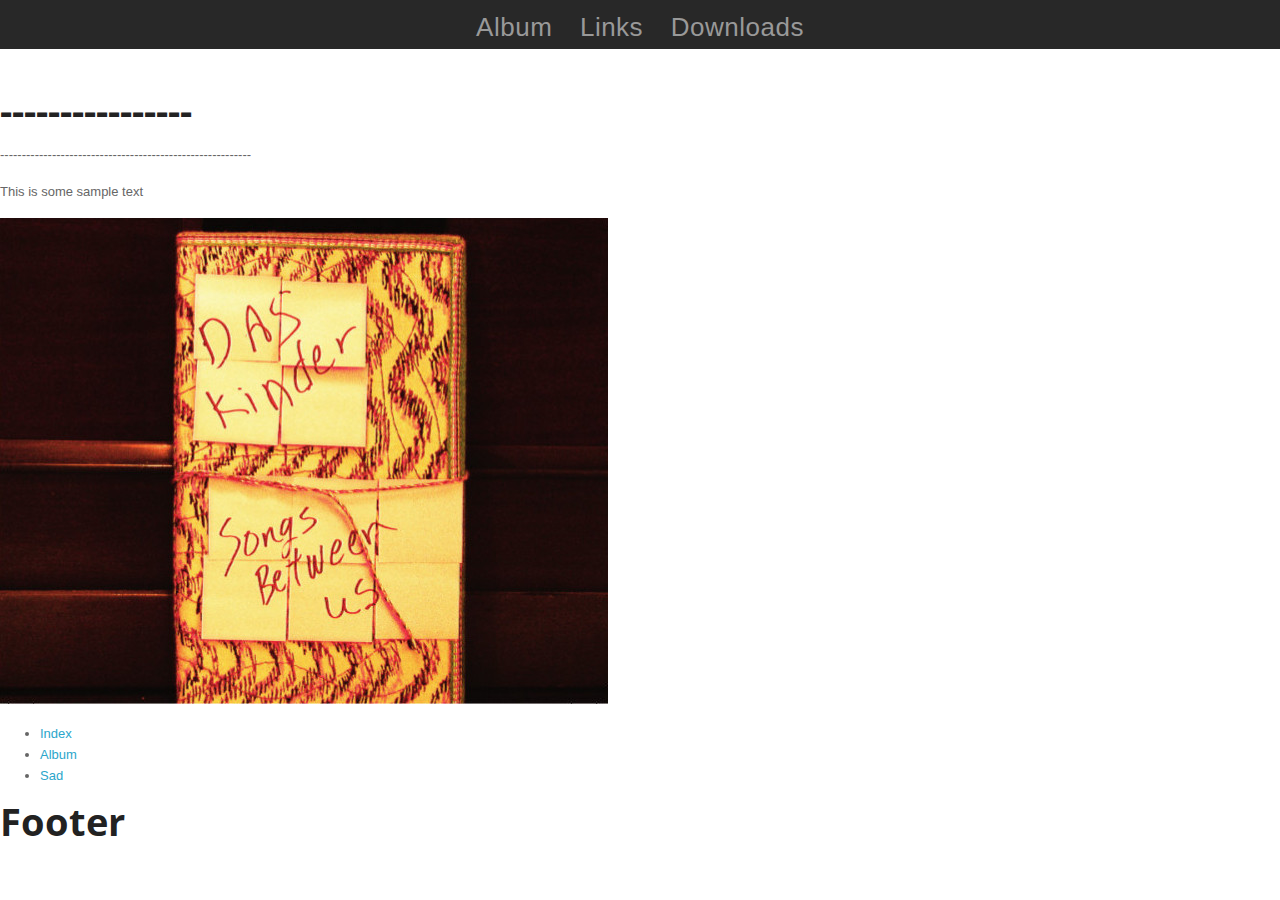
==== index.html @ 61fa7c87 "Initial Load" ====
<!DOCTYPE html>
<meta charset="utf-8">
<meta name="viewport" content="width=device-width, initial-scale=1">
    <head>
        <!--begin entries for jquerymobile-->        
        <link href="css/jquery.mobile-1.3.1.min.css" rel="stylesheet" type="text/css"/>
        <script src="libs/jquery-1.9.1.min.js" type="text/javascript"></script>        
      <!--   <script src="libs/jquery.mobile-1.3.1.min.js" type="text/javascript"></script>  
  causes href navigation in the page to fail, menu option in responsive design -->

         <!--end entries for jquerymobile-->

         <!--begin entries for responsive design-->
<link rel="stylesheet" href="stylesheets/normalize.css">
 <link rel="stylesheet" href="stylesheets/grid.css">
 <link href='http://fonts.googleapis.com/css?family=Open+Sans' rel='stylesheet' type='text/css'>
 <link rel="stylesheet" href="stylesheets/styles.css">
         <!--end entries for responsive design-->

    </head>

    <body>
        <nav class="nav">
  <a href="album.html">Album</a> 
  <a href="links.html">Links</a>
  <a href="player.html">Downloads</a>
</nav>
        <!-- start of navigation 
         <a href="#mymenutag">Menu</a>
         <a href="album.html">Album</a>
         <a href="sad.html">Sad</a>
        <!-- end of navigation -->

        <div class=main_right></div>
            <header><div class=main_heading>
                <h1>----------------</h1></div>
            </header>

<p>----------------------------------------------------------</p>
<p>This is some sample text</p>

 <img   id="front"   src="images/FRONT.jpg"/>
           <!--start of navigation-->   
 <nav id="mymenutag">
<ul>
  <li class="first"><a href="index.html">Index</a></li>
  <li><a href="album.html">Album</a></li>
  <li class="last"><a href="sad.html">Sad</a></li>
</ul>
</nav>
         <!-- /end of navigation -->    

        <script src="js/vendor/jquery-2.0.2.min.js"></script>
        <script src="js/helper.js"></script>
        <script src="js/main.js"></script>
        <script src="libs/app.js" type="text/javascript"></script>
        <script src="pages.js" type="text/javascript"></script>

      <footer data-role="footer" data-position="fixed">
    <h1>Footer</h1>
  </footer>

    </body>
</html>
---- stylesheets/grid.css ----
/*
	960 Grid System ~ Core CSS.
	Learn more ~ http://960.gs/

	Licensed under GPL and MIT.
*/

/* =Containers
--------------------------------------------------------------------------------*/

.container_12,
.container_16
{
	width: 98%;
	max-width: 980px;
	margin: auto;
}

/* =Grid >> Global
--------------------------------------------------------------------------------*/

.grid_1,
.grid_2,
.grid_3,
.grid_4,
.grid_5,
.grid_6,
.grid_7,
.grid_8,
.grid_9,
.grid_10,
.grid_11,
.grid_12,
.grid_13,
.grid_14,
.grid_15,
.grid_16
{
	display: inline;
	float: left;
	margin-left: 1%;
	margin-right: 1%;
}

.push_3, .pull_9, .push_4, .pull_8 {
	position: relative;
}
.container_12 .grid_3,
.container_16 .grid_4
{
	width: 23%;
}
.container_12 .push_3 {
	left: 25%;
}
.container_12 .push_4 {
	left: 33.333%;
}
.container_12 .grid_6,
.container_16 .grid_8
{
	width: 48%;
}

.container_12 .grid_9,
.container_16 .grid_12
{
	width: 73%;
}
.container_12 .pull_9 {
	left: -75%;
}
.container_12 .pull_8 {
	left: -66.666%;
}
.container_12 .grid_12,
.container_16 .grid_16
{
	width: 98%;
}

/* =Grid >> Children (Alpha ~ First, Omega ~ Last)
--------------------------------------------------------------------------------*/

.alpha
{
	margin-left: 0;
}

.omega
{
	margin-right: 0;
}

/* =Grid >> 12 Columns
--------------------------------------------------------------------------------*/

.container_12 .grid_1
{
	width: 6.333%;
}

.container_12 .grid_2
{
	width: 14.666%;
}

.container_12 .grid_4
{
	width: 31.333%;
}

.container_12 .grid_5
{
	width: 39.666%;
}

.container_12 .grid_7
{
	width: 56.333%;
}

.container_12 .grid_8
{
	width: 64.666%;
}

.container_12 .grid_10
{
	width: 81.333%;
}

.container_12 .grid_11
{
	width: 89.666%;
}

/* =Grid >> 16 Columns
--------------------------------------------------------------------------------*/

.container_16 .grid_1
{
	width: 4.25%;
}

.container_16 .grid_2
{
	width: 10.5%;
}

.container_16 .grid_3
{
	width: 16.75%;
}

.container_16 .grid_5
{
	width: 29.25%;
}

.container_16 .grid_6
{
	width: 35.5%;
}

.container_16 .grid_7
{
	width: 41.75%;
}

.container_16 .grid_9
{
	width: 54.25%;
}

.container_16 .grid_10
{
	width: 60.5%;
}

.container_16 .grid_11
{
	width: 66.75%;
}

.container_16 .grid_13
{
	width: 79.25%;
}

.container_16 .grid_14
{
	width: 85.5%;
}

.container_16 .grid_15
{
	width: 91.75%;
}

/* =Prefix Extra Space >> Global
--------------------------------------------------------------------------------*/

.container_12 .prefix_3,
.container_16 .prefix_4
{
	padding-left: 25%;
}

.container_12 .prefix_6,
.container_16 .prefix_8
{
	padding-left: 50%;
}

.container_12 .prefix_9,
.container_16 .prefix_12
{
	padding-left: 75%;
}

/* =Prefix Extra Space >> 12 Columns
--------------------------------------------------------------------------------*/

.container_12 .prefix_1
{
	padding-left: 8.333%;
}

.container_12 .prefix_2
{
	padding-left: 16.666%;
}

.container_12 .prefix_4
{
	padding-left: 33.333%;
}

.container_12 .prefix_5
{
	padding-left: 41.666%;
}

.container_12 .prefix_7
{
	padding-left: 58.333%;
}

.container_12 .prefix_8
{
	padding-left: 66.666%;
}

.container_12 .prefix_10
{
	padding-left: 83.333%;
}

.container_12 .prefix_11
{
	padding-left: 91.666%;
}

/* =Prefix Extra Space >> 16 Columns
--------------------------------------------------------------------------------*/

.container_16 .prefix_1
{
	padding-left: 6.25%;
}

.container_16 .prefix_2
{
	padding-left: 12.5%;
}

.container_16 .prefix_3
{
	padding-left: 18.75%;
}

.container_16 .prefix_5
{
	padding-left: 31.25%;
}

.container_16 .prefix_6
{
	padding-left: 37.5%;
}

.container_16 .prefix_7
{
	padding-left: 43.75%;
}

.container_16 .prefix_9
{
	padding-left: 56.25%;
}

.container_16 .prefix_10
{
	padding-left: 62.5%;
}

.container_16 .prefix_11
{
	padding-left: 68.75%;
}

.container_16 .prefix_13
{
	padding-left: 81.25%;
}

.container_16 .prefix_14
{
	padding-left: 87.5%;
}

.container_16 .prefix_15
{
	padding-left: 93.75%;
}

/* =Suffix Extra Space >> Global
--------------------------------------------------------------------------------*/

.container_12 .suffix_3,
.container_16 .suffix_4
{
	padding-right: 25%;
}

.container_12 .suffix_6,
.container_16 .suffix_8
{
	padding-right: 50%;
}

.container_12 .suffix_9,
.container_16 .suffix_12
{
	padding-right: 75%;
}

/* =Suffix Extra Space >> 12 Columns
--------------------------------------------------------------------------------*/

.container_12 .suffix_1
{
	padding-right: 8.333%;
}

.container_12 .suffix_2
{
	padding-right: 16.666%;
}

.container_12 .suffix_4
{
	padding-right: 33.333%;
}

.container_12 .suffix_5
{
	padding-right: 41.666%;
}

.container_12 .suffix_7
{
	padding-right: 58.333%;
}

.container_12 .suffix_8
{
	padding-right: 66.666%;
}

.container_12 .suffix_10
{
	padding-right: 83.333%;
}

.container_12 .suffix_11
{
	padding-right: 91.666%;
}

/* =Suffix Extra Space >> 16 Columns
--------------------------------------------------------------------------------*/

.container_16 .suffix_1
{
	padding-right: 6.25%;
}

.container_16 .suffix_2
{
	padding-right: 16.5%;
}

.container_16 .suffix_3
{
	padding-right: 18.75%;
}

.container_16 .suffix_5
{
	padding-right: 31.25%;
}

.container_16 .suffix_6
{
	padding-right: 37.5%;
}

.container_16 .suffix_7
{
	padding-right: 43.75%;
}

.container_16 .suffix_9
{
	padding-right: 56.25%;
}

.container_16 .suffix_10
{
	padding-right: 62.5%;
}

.container_16 .suffix_11
{
	padding-right: 68.75%;
}

.container_16 .suffix_13
{
	padding-right: 81.25%;
}

.container_16 .suffix_14
{
	padding-right: 87.5%;
}

.container_16 .suffix_15
{
	padding-right: 93.75%;
}

/* =Clear Floated Elements
--------------------------------------------------------------------------------*/

/* http://sonspring.com/journal/clearing-floats */

html body * span.clear,
html body * div.clear,
html body * li.clear,
html body * dd.clear
{
	background: none;
	border: 0;
	clear: both;
	display: block;
	float: none;
	font-size: 0;
	list-style: none;
	margin: 0;
	padding: 0;
	overflow: hidden;
	visibility: hidden;
	width: 0;
	height: 0;
}

/* http://www.positioniseverything.net/easyclearing.html */

.clearfix:after
{
	clear: both;
	content: '.';
	display: block;
	visibility: hidden;
	height: 0;
}

.clearfix
{
	display: inline-block;
}

* html .clearfix
{
	height: 1%;
}

.clearfix
{
	display: block;
}
---- stylesheets/styles.css ----
/* Requires: normalize.css */
/* Global Reset & Standards ---------------------- */
*, *:before, *:after { 
	-webkit-box-sizing: border-box; 
	-moz-box-sizing: border-box; 
	box-sizing: border-box; 
	}
html { 
	font-size: 62.5%; 
	}
body { 
	background: white; 
	font-family: "HelveticaNeue-Light", "Helvetica Neue Light", "Helvetica Neue", Helvetica, Arial, "Lucida Grande", sans-serif; 
   	font-weight: 300;
	font-size: 1.3rem; 
	line-height: 1.6; 
	color: #666; 
	margin-top: 9rem;
	-webkit-font-smoothing: antialiased;
}

img, video, iframe {
	max-width: 100%;
	height: auto;
	}
/* Links ---------------------- */
a img { 
	border: none; 
	}

a { 
	color: #2ba6cb; 
	text-decoration: none; 
	}

a:hover { 
	color: #2795b6; 
	}

a:focus { 
	color: #2ba6cb; 
	outline: none; 
}

p a, p a:visited { 
	line-height: inherit; 
	}
.clearfix:after {
   content: " "; /* Older browser do not support empty content */
   visibility: hidden;
   display: block;
   height: 0;
   clear: both;
}
.left {
	margin-right: 12px;
	margin-bottom: 10px;
	float: left;
}
.right {
	margin-left: 12px;
	margin-bottom: 10px;
	float: right;
}
/* Base Type Styles Using Modular Scale ---------------------- */
p { 
	font-family: inherit; 
	font-weight: normal; 
	margin-bottom: 1.6rem; }

h1, h2, h3, h4, h5, h6 { 
	color: #222222; 
	text-rendering: optimizeLegibility; 
	line-height: 1.1; 
	margin-bottom: 1.2rem; 
	margin-top: 1.4rem; 
	font-family: 'Open Sans',sans-serif; 
	}

h1 { font-size: 3.8rem;}

h2 { font-size: 2.8rem; }

h3 { font-size: 2.5rem; }

/*================================ */

.container {
	margin-bottom: 2rem;
	}

.sidebar ul {
	list-style: none;
	margin: 0;
	padding: 0;
}
.sidebar ul li {
	display: block;
	border-bottom: 1px solid #ededed;
	height: 30px;
}
/* main navigation */
.nav {
   background-color: #282828;
    cursor: default;
    left: 0;
    position: fixed;
    text-align: center;
    top: 0;
    width: 100%;
    z-index: 10000;
    padding: 0.7rem 0.7rem 0 0.7rem;
}
.nav ul {
	margin: 0;
	padding: 0;
}
.nav li {
	margin: 0 5px 10px 0;
	padding: 0;
	list-style: none;
	display: inline-block;
}
.nav a {
	font-size: 2.6rem;
	font-family: Helvetica;
	padding: .5rem 1.2rem;
	text-decoration: none;
	color: #999;
	letter-spacing: .05rem;
}
.nav a:hover, .nav .active a {
	background: #3EBBE0;
	color: #fff;
	border-radius: 5px;
}
.preface {
	background: #EDEDED;
	margin: 0 auto 3rem auto;
	padding-top:2rem;
	padding-bottom: 2rem;
	font-weight: normal;
	-moz-border-radius: 6px;
	-webkit-border-radius: 6px;
	-o-border-radius: 6px;
	border-radius: 6px;
	border: 1px solid #D7D7D7;
		}
.preface h1, .preface p {
	font-family: 'Open Sans',sans-serif;
	font-weight: normal;
	margin-bottom: 2rem;
	text-shadow: 1px 1px #FFF;
	}
.preface p {
	font-size: 1.8rem;
	font-family: Georgia, 'Times New Roman', sans-serif;
	font-style: italic;
	color: #666;
	line-height: 1.6;
	}
.preface .hero {
	text-align: right;
	}
.hero img {
	max-width: 85%;
	-moz-border-radius: 50%;
	-webkit-border-radius: 50%;
	-o-border-radius: 50%;
	border-radius: 50%;
	}

/* activities */
.activities {
	margin-bottom: 2rem;
	}
.activities h4 {
	font-size: 1.3rem;
	color:#666;
	font-weight: normal;
	text-shadow: 1px 1px #fff;
	}
.activities .intro {
	text-align: center;
	font-size: 1.8rem;
	margin-top: none;
	margin-top: 0;
	}
.activities .grid_4 p {
	text-align: left;
	}
.intro {
	margin-bottom: 2rem;
	}
.button {
	color:#fff;
	text-align:center;
	padding: .8rem 2.5rem;
	background: #3ebbe0;
	box-shadow: 0 1px 0 rgba(255, 255, 255, 0.1) inset, 0 3px 0 #2ba6cb;
	font-size: 1.8rem;
	-moz-border-radius: 4px;
	-webkit-border-radius: 4px;
	-o-border-radius:4px;
	border-radius:4px;
	text-shadow: none;
	}
.more-activities {
	border-top: 1px solid #EDEDED;
	margin-bottom: 2rem;
	padding: 1.6rem 0;
	text-align: center;
	}
.footer, .mobile-nav-wrapper {
	clear:both;
	width:100%;
	padding: 1.5rem;
	background: #282828;
	color: #fff;
	}
.footer .usergroup {
	text-align: right;
	}
.mobile-nav-wrapper {padding: 0;background: #2ba6cb;text-align: center;}
#mobile-nav ul {
	list-style: none;
	margin: 0;
	padding: 0;
	display: block;
	width: 100%;
	}
#mobile-nav li {
	display: block;
	height: 40px;
	border-bottom: 1px solid #59c8ea;
}
#mobile-nav a {
	display: block;
	height: 40px;
	color: #FFF;
	padding: 10px 0;
	text-transform: uppercase;
}
#mobile-nav a:hover {
	background: #3ebbe0;
}
.mobile-nav-wrapper, .anchor-link {display: none;}

.more-articles {
	margin-top: 20px;
	padding-top: 10px;
	border-top: 1px solid #CCC;
}



/* Start of media queries to addres mobile devices */

/* Addresses most tablets */
@media screen and (max-width: 960px) {
	h1 {
	font-size: 3.2rem;
	}
	.preface p, .activities p.intro {
	font-size: 1.6rem;
	}
	.activities h3 {
	font-size: 2rem;
	}
}

/* Addresses most small tablets and large smart phones*/
@media screen and (max-width: 768px) {
	.container_12 .grid_6, .container_12 .push_4, .container_12 .pull_8, .container_12 .push_4 {
		float: none;
	}
	.container_12 .push_4, .container_12 .pull_8 {
		left: 0;
	}
	.container_12 {
	width: 98%;
	margin: auto;
	}
	nav a {
	padding: .4rem 1rem;
	}
	h1 {
	font-size: 2rem;
	}
	.hero img {
	width: 100%;
	}
	.preface p {
	font-size: 1.5rem;
	}
	h2 {
	font-size: 2.2rem;
	}
	.activities p.intro {
		text-align: left;
	}
	.activities h3 {
	font-size: 1.8rem;
	}
	.button {
	padding: .5rem 2rem;
	}
	.activities .grid_4 {
		display: block;
		float: none;
		width: 100%;
		overflow: hidden;
		padding-top:2rem;
		padding-bottom: 1.5rem;
		border-top: 1px solid #EDEDED;
		text-align: center;
	}
}

/* Addresses most smart phones */
@media screen and (max-width: 480px) {
	.mobile-nav-wrapper {display: block;}
	.preface .grid_4, .preface .grid_8, .container_12 .grid_3, .container_12 .grid_8, .left {
		float: none;
	}

	.preface {
		text-align: center;
	}
	h2 {
		font-size: 1.8rem;
	}
	.activities p.intro {
		font-size: 1.4rem;
	}
	.footer .grid_6 {
		display: block;
		float: none;
		width: 100%;
		text-align: center;
		overflow: hidden;
	}
	/* Main Navigation */
	.anchor-link {display: block; float: left;clear: both;}
	.nav .anchor-link:hover {background: none;color: #2ba6cb;}
	.nav ul {display: none;
	}
}
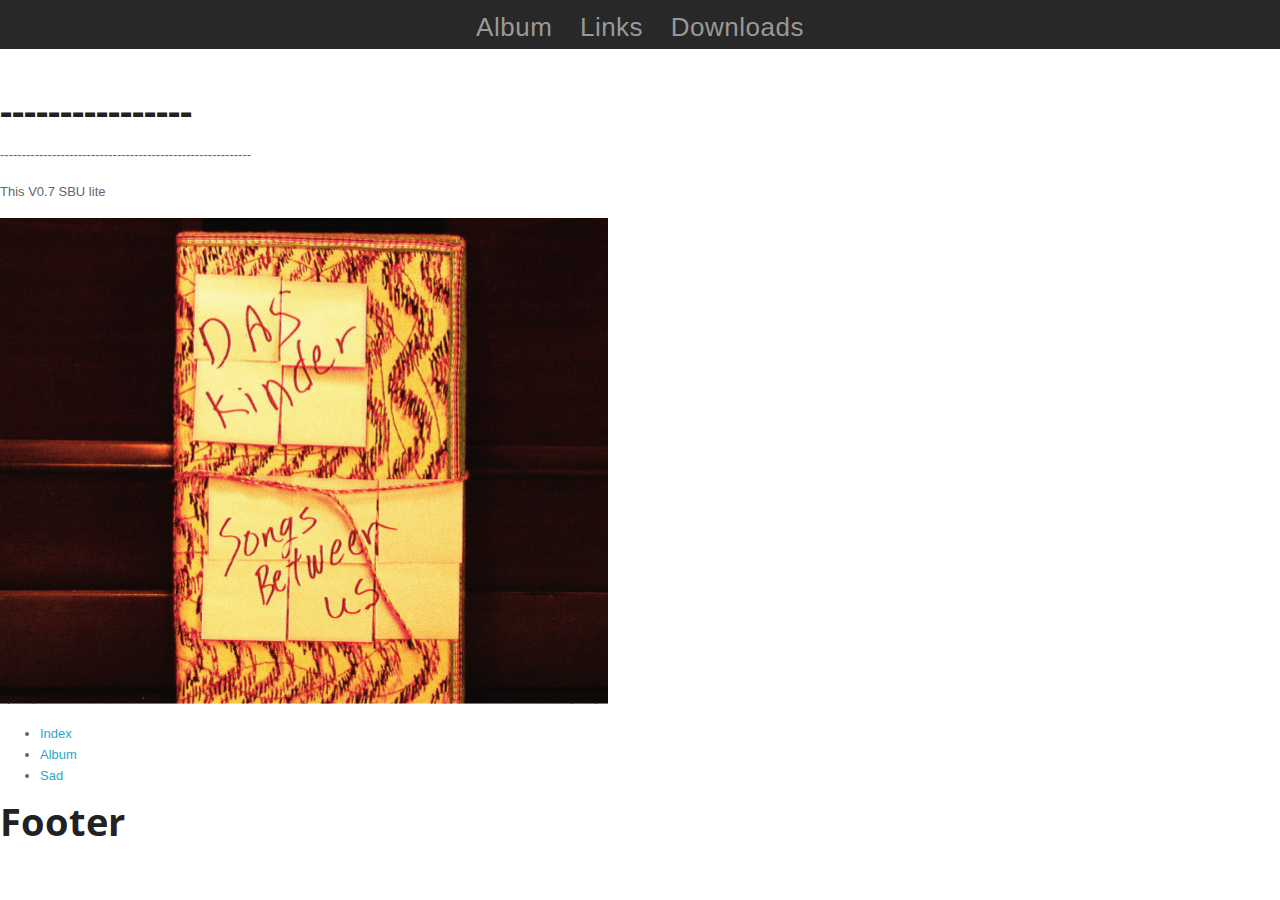
==== commit 8f5458b0: "removed rel=external from href album link in index.html" ====
--- a/index.html
+++ b/index.html
@@ -37,7 +37,7 @@
             </header>
 
 <p>----------------------------------------------------------</p>
-<p>This is some sample text</p>
+<p>This V0.7 SBU lite</p>
 
  <img   id="front"   src="images/FRONT.jpg"/>
            <!--start of navigation-->   
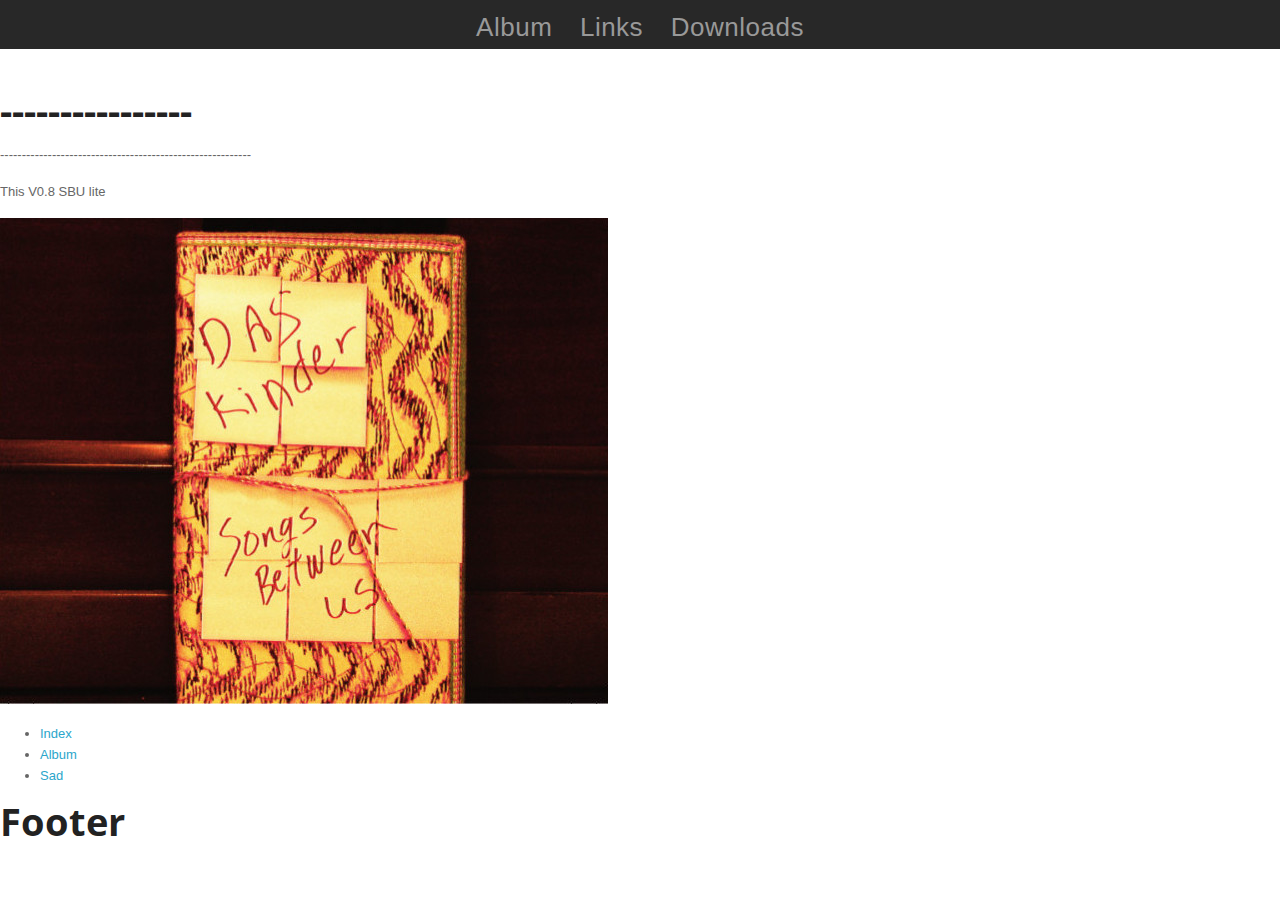
==== commit f6693d46: "added rel=external to index.html links for album, links and downloads" ====
--- a/index.html
+++ b/index.html
@@ -21,9 +21,9 @@
 
     <body>
         <nav class="nav">
-  <a href="album.html">Album</a> 
-  <a href="links.html">Links</a>
-  <a href="player.html">Downloads</a>
+  <a href="album.html" rel="external" >Album</a> 
+  <a href="links.html" rel="external" >Links</a>
+  <a href="player.html" rel="external" >Downloads</a>
 </nav>
         <!-- start of navigation 
          <a href="#mymenutag">Menu</a>
@@ -37,7 +37,7 @@
             </header>
 
 <p>----------------------------------------------------------</p>
-<p>This V0.7 SBU lite</p>
+<p>This V0.8 SBU lite</p>
 
  <img   id="front"   src="images/FRONT.jpg"/>
            <!--start of navigation-->   
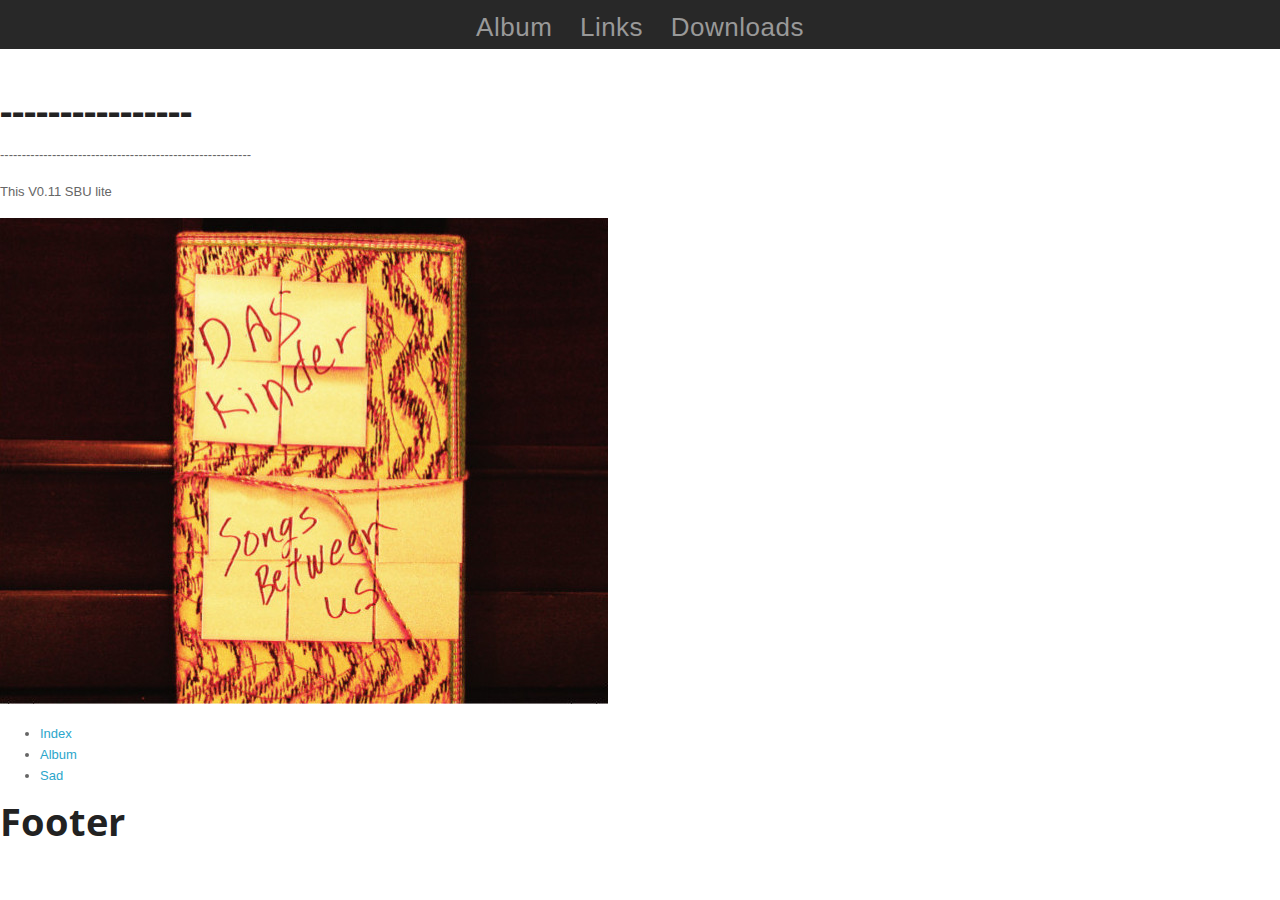
==== commit 31d08364: "added image" ====
--- a/index.html
+++ b/index.html
@@ -37,7 +37,7 @@
             </header>
 
 <p>----------------------------------------------------------</p>
-<p>This V0.8 SBU lite</p>
+<p>This V0.11 SBU lite</p>
 
  <img   id="front"   src="images/FRONT.jpg"/>
            <!--start of navigation-->   
